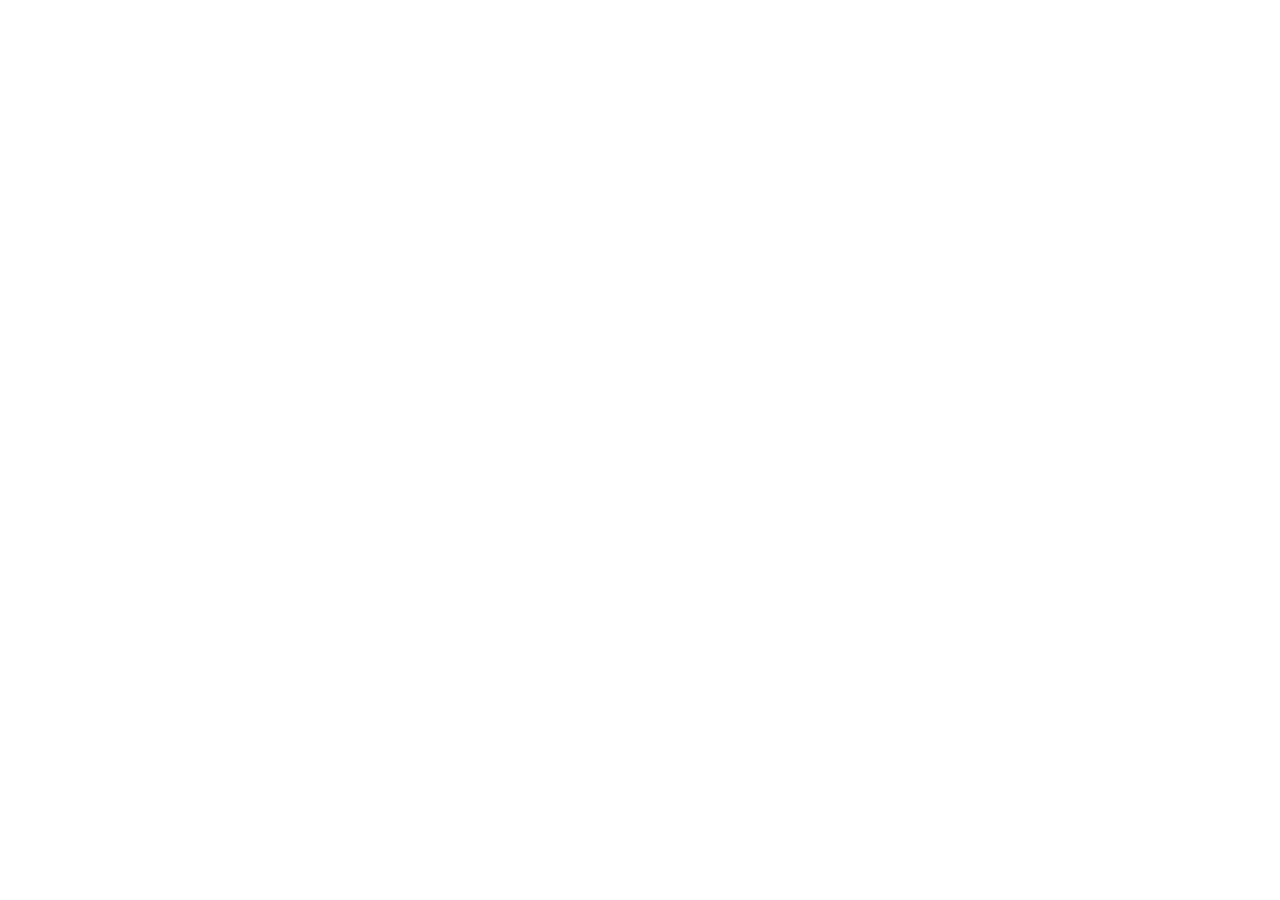
==== PhilippeCV.html @ 4d389cf8 "Ajout de la structure + README Ajout de la structure HTML ainsi que la présentation du projet dans l" ====
<!Doctype html>
    <html lang="EN">
        <head>
            <title>CV_Philippe</title>
            <meta charset="UTF-8">
        </head>
    <body>
        <header>

        </header>
        <main>

        </main>
        <footer>

        </footer>
    </body>
    </html>
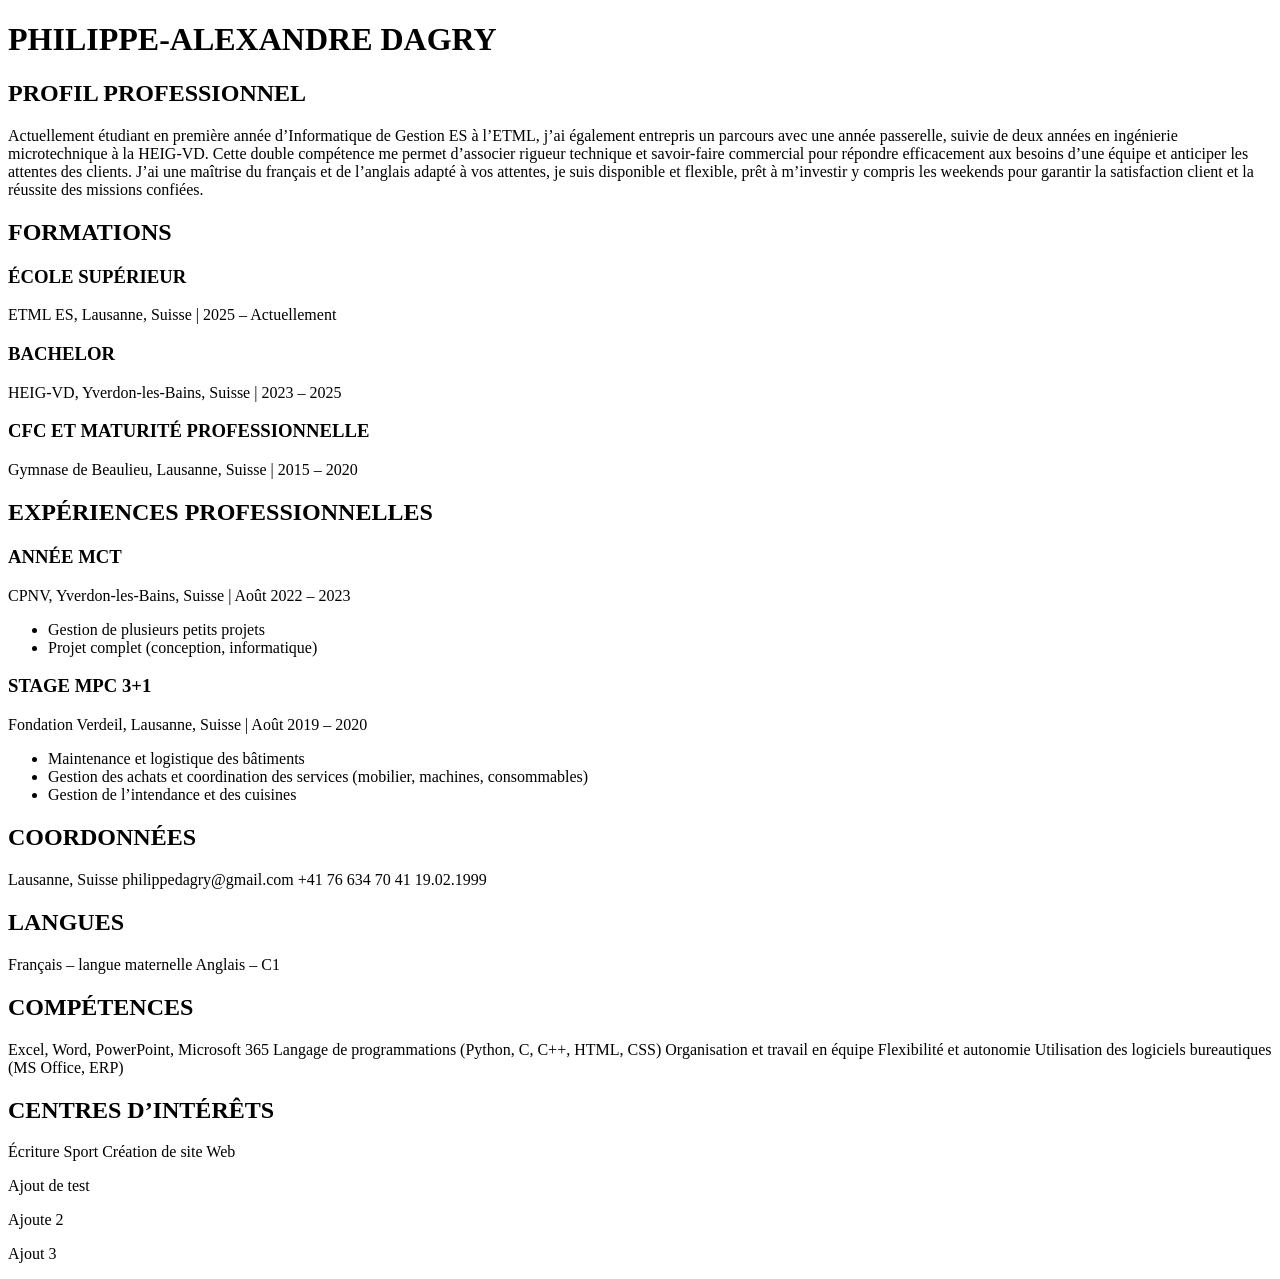
==== commit ba5728db: "Ajout contenu cv + ReadMe" ====
--- a/PhilippeCV.html
+++ b/PhilippeCV.html
@@ -1,7 +1,7 @@
 <!Doctype html>
-    <html lang="EN">
+    <html lang="FR">
         <head>
-            <title>CV_Philippe</title>
+            <title>CV</title>
             <meta charset="UTF-8">
         </head>
     <body>
@@ -9,10 +9,72 @@
 
         </header>
         <main>
+            <h1>PHILIPPE-ALEXANDRE DAGRY</h1> 
 
+            <h2>PROFIL PROFESSIONNEL</h2>
+            Actuellement étudiant en première année d’Informatique de Gestion ES à l’ETML, j’ai également entrepris un parcours avec une année passerelle, suivie de deux années en ingénierie microtechnique à la HEIG-VD.
+            Cette double compétence me permet d’associer rigueur technique et savoir-faire commercial pour répondre efficacement aux besoins d’une équipe et anticiper les attentes des clients.
+            J’ai une maîtrise du français et de l’anglais adapté à vos attentes, je suis disponible et flexible, prêt à m’investir y compris les weekends pour garantir la satisfaction client et la réussite des missions confiées.
+
+            <h2>FORMATIONS</h2>
+            <h3>ÉCOLE SUPÉRIEUR</h3>
+            <p>ETML ES, Lausanne, Suisse | 2025 – Actuellement</p>
+            <h3>BACHELOR</h3>
+            <p>HEIG-VD, Yverdon-les-Bains, Suisse | 2023 – 2025</p>
+            <h3>CFC ET MATURITÉ PROFESSIONNELLE</h3>
+            <p>Gymnase de Beaulieu, Lausanne, Suisse | 2015 – 2020</p>
+            <h2>EXPÉRIENCES PROFESSIONNELLES</h2>
+            <h3>ANNÉE MCT</h3>
+            <p>CPNV, Yverdon-les-Bains, Suisse | Août 2022 – 2023</p>
+            <ul>
+                <li>Gestion de plusieurs petits projets</li>
+                <li>Projet complet (conception, informatique)</li>
+            </ul>
+        
+            <h3>STAGE MPC 3+1</h3>
+            <p>Fondation Verdeil, Lausanne, Suisse | Août 2019 – 2020</p>
+            
+             <ul>
+                <li>Maintenance et logistique des bâtiments</li>
+                <li>Gestion des achats et coordination des services (mobilier, machines, consommables)</li>
+                <li>Gestion de l’intendance et des cuisines</li>
+            </ul>
+    
+            <h2>COORDONNÉES</h2>
+            <p>
+                Lausanne, Suisse
+                philippedagry@gmail.com
+                +41 76 634 70 41
+                19.02.1999
+            </p>
+            
+            <h2>LANGUES</h2>
+            <p>
+                Français – langue maternelle
+                Anglais – C1
+            </p>
+            <h2>COMPÉTENCES</h2>
+            <p>
+                Excel, Word, PowerPoint, Microsoft 365
+                Langage de programmations (Python, C, C++, HTML, CSS)
+                Organisation et travail en équipe
+                Flexibilité et autonomie
+                Utilisation des logiciels bureautiques (MS Office, ERP)
+            </p>
+           
+            <h2>CENTRES D’INTÉRÊTS</h2>
+             <p>
+                Écriture
+                Sport
+                Création de site Web
+            </p>
+            <p>Ajout de test</p>
+            <p>Ajoute 2</p>
+            <p>Ajout 3</p>
         </main>
         <footer>
 
         </footer>
     </body>
-    </html>+    </html>
+
